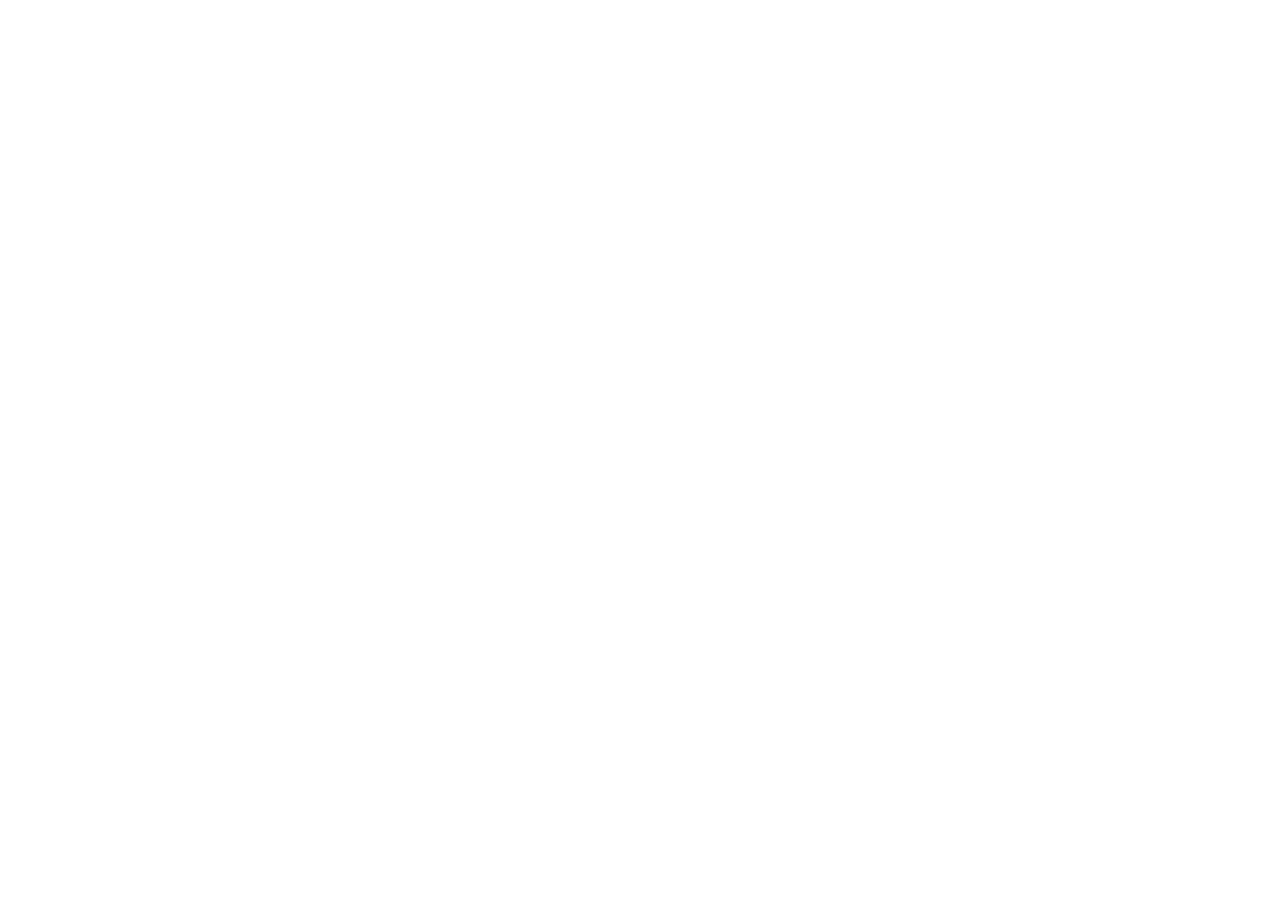
==== index.html @ 690b7199 "Merge branch 'master' of https://github.com/RealLazBaz/HR9-First-Timers-Track" ====
<!DOCTYPE HTML>
<html>
<head>  
<script>
window.onload = function () {
	
var chart = new CanvasJS.Chart("chartContainer", {
	animationEnabled: true,
	
	title:{
		text:"Website Usage with Total Time Alotted"
	},
	axisX:{
		interval: 1
	},
	axisY2:{
		interlacedColor: "rgba(1,77,101,.2)",
		gridColor: "rgba(1,77,101,.1)",
		title: "Number of Minutes"
	},
	data: [{
		type: "bar",
		name: "Websites",
		axisYType: "secondary",
		color: "#014D65",
		dataPoints: [
			{ y: 3, label: "Sweden" },
			{ y: 7, label: "Taiwan" },
			{ y: 5, label: "Russia" },
			{ y: 9, label: "Spain" },
			{ y: 7, label: "Brazil" },
			{ y: 7, label: "India" },
			{ y: 9, label: "Italy" },
			{ y: 8, label: "Australia" },
			{ y: 11, label: "Canada" },
			{ y: 15, label: "South Korea" },
			{ y: 12, label: "Netherlands" },
			{ y: 15, label: "Switzerland" },
			{ y: 25, label: "Britain" },
			{ y: 28, label: "Germany" },
			{ y: 29, label: "France" },
			{ y: 52, label: "Japan" },
			{ y: 103, label: "China" },
			{ y: 134, label: "US" }
		]
	}]
});
chart.render();

}
</script>
</head>
<body>
<div id="chartContainer" style="height: 370px; width: 100%;"></div>
<script src="https://canvasjs.com/assets/script/canvasjs.min.js"></script>
<script type="text/javascript" src="background.js"></script>
</body>
</html>
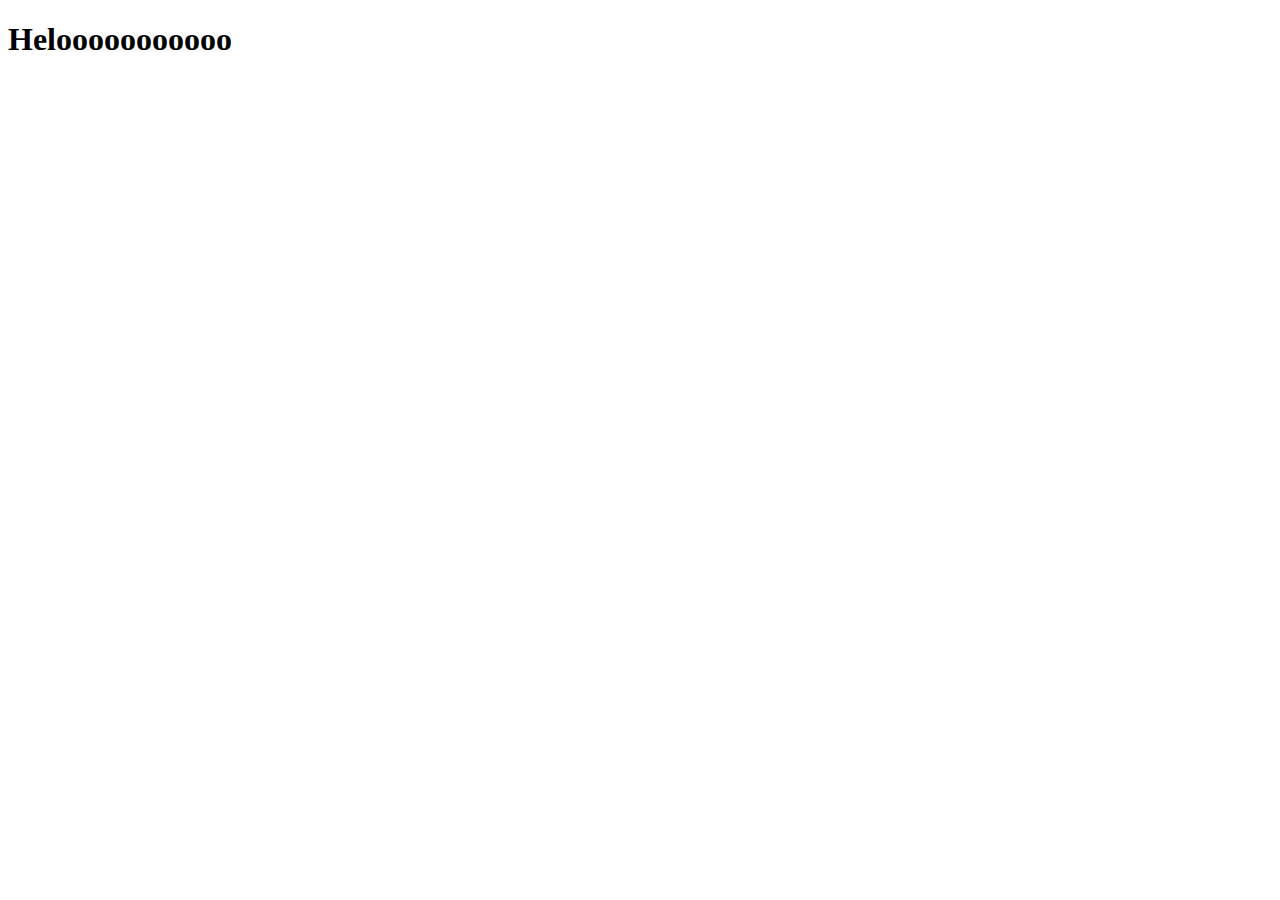
==== commit ce8eacee: "kms" ====
--- a/index.html
+++ b/index.html
@@ -1,14 +1,26 @@
 <!DOCTYPE HTML>
 <html>
 <head>  
-<script>
+<h1>
+
+</h1><script src="webpage.js">
+	{{ document.write(webInfo) }}
+</script></h1>
+<h1>Helooooooooooo</h1>
+<script src="./boilerplate/HR9_Popup/webpage.js"></script>
+<!-- <script>
 window.onload = function () {
-	
+
+list = []
+Object.keys(webInfo).forEach(function(key) {
+    list.push({y:webInfo[key],label:key})
+});
+
 var chart = new CanvasJS.Chart("chartContainer", {
 	animationEnabled: true,
 	
 	title:{
-		text:"Website Usage with Total Time Alotted"
+		text:"Website Usage with Total Time Allotted"
 	},
 	axisX:{
 		interval: 1
@@ -23,36 +35,16 @@
 		name: "Websites",
 		axisYType: "secondary",
 		color: "#014D65",
-		dataPoints: [
-			{ y: 3, label: "Sweden" },
-			{ y: 7, label: "Taiwan" },
-			{ y: 5, label: "Russia" },
-			{ y: 9, label: "Spain" },
-			{ y: 7, label: "Brazil" },
-			{ y: 7, label: "India" },
-			{ y: 9, label: "Italy" },
-			{ y: 8, label: "Australia" },
-			{ y: 11, label: "Canada" },
-			{ y: 15, label: "South Korea" },
-			{ y: 12, label: "Netherlands" },
-			{ y: 15, label: "Switzerland" },
-			{ y: 25, label: "Britain" },
-			{ y: 28, label: "Germany" },
-			{ y: 29, label: "France" },
-			{ y: 52, label: "Japan" },
-			{ y: 103, label: "China" },
-			{ y: 134, label: "US" }
-		]
+		dataPoints: list
 	}]
 });
 chart.render();
 
 }
-</script>
+</script> -->
 </head>
 <body>
 <div id="chartContainer" style="height: 370px; width: 100%;"></div>
 <script src="https://canvasjs.com/assets/script/canvasjs.min.js"></script>
-<script type="text/javascript" src="background.js"></script>
 </body>
 </html>
